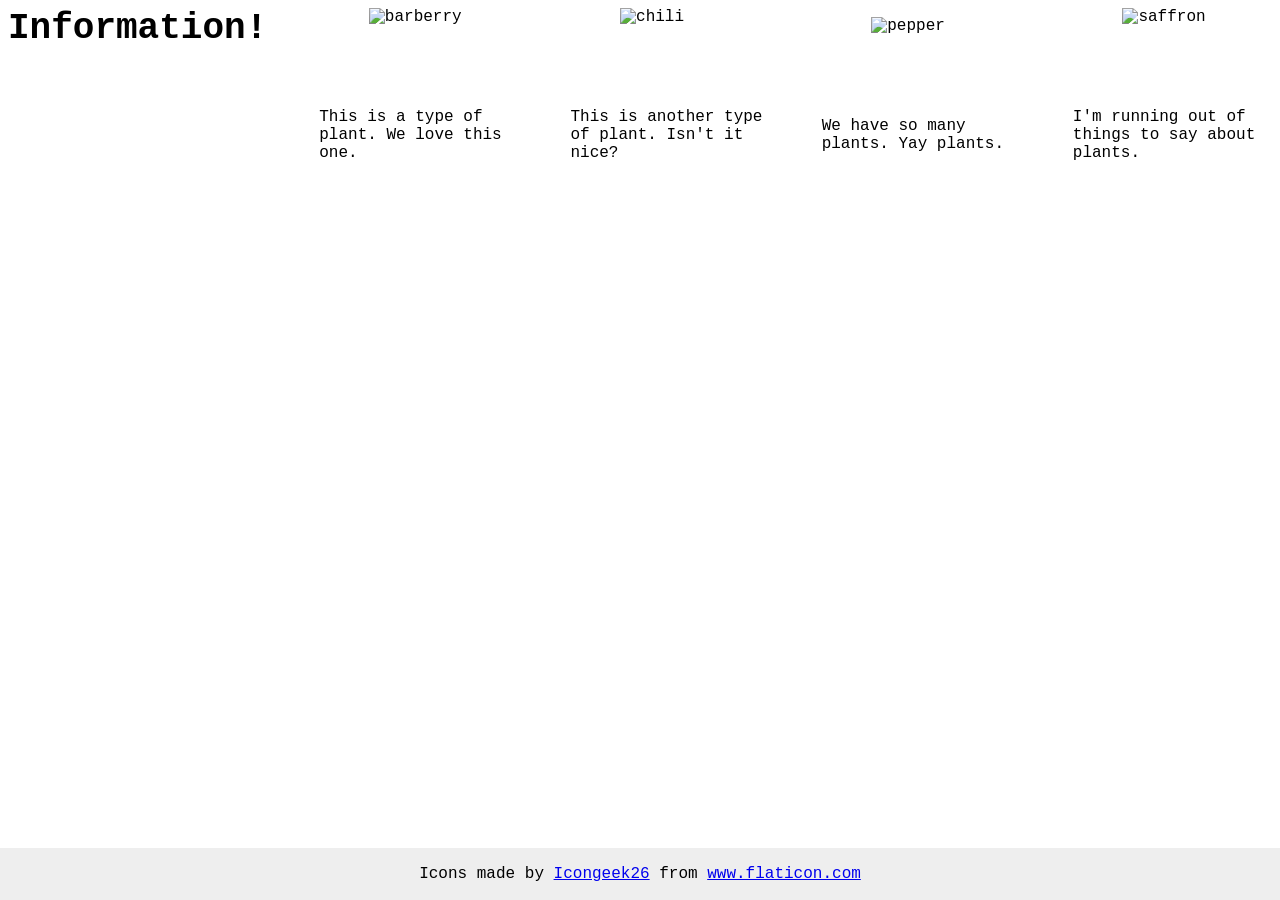
==== foundations/flex/04-flex-information/index.html @ 28b4dfff "first attempt for 04. need to add title -- need to understand nesting better to do so" ====
<!DOCTYPE html>
<html lang="en">

<head>
  <meta charset="UTF-8">
  <meta http-equiv="X-UA-Compatible" content="IE=edge">
  <meta name="viewport" content="width=device-width, initial-scale=1.0">
  <title>Information</title>
  <link rel="stylesheet" href="style.css">
</head>

<body>

  <div class="title">Information!</div>

  <div class="card">
    <img src="./images/barberry.png" alt="barberry">
    <div class="text">This is a type of plant. We love this one.</div>
  </div>

  <div class="card"><img src="./images/chilli.png" alt="chili">
    <div class="text">This is another type of plant. Isn't it nice?</div>
  </div>

  <div class="card"><img src="./images/pepper.png" alt="pepper">
    <div class="text">We have so many plants. Yay plants.</div>
  </div>
  <div class="card"><img src="./images/saffron.png" alt="saffron">
    <div class="text">I'm running out of things to say about plants.</div>
  </div>

  <!-- disregard this section, it's here to give attribution to the creator of these icons -->
  <div class="footer">
    <div>Icons made by <a href="https://www.flaticon.com/authors/icongeek26" title="Icongeek26">Icongeek26</a> from <a
        href="https://www.flaticon.com/" title="Flaticon">www.flaticon.com</a></div>
  </div>
</body>

</html>
---- foundations/flex/04-flex-information/style.css ----
body {
  font-family: 'Courier New', Courier, monospace;
  display: flex;
  justify-content: center;
  gap: 52px;
}

.card {
  display: flex;
  flex-direction: column;
  flex-wrap: wrap;
  justify-content: center;
  align-items: center;
  width: 200px;
}


img {
  width: 100px;
  height: 100px;
}

.title {
  font-size: 36px;
  font-weight: 900;
  display: flex;
}

/* do not edit this footer */
.footer {
  position: fixed;
  bottom: 0;
  left: 0;
  right: 0;
  height: 52px;
  display: flex;
  align-items: center;
  justify-content: center;
  background: #eee;
}
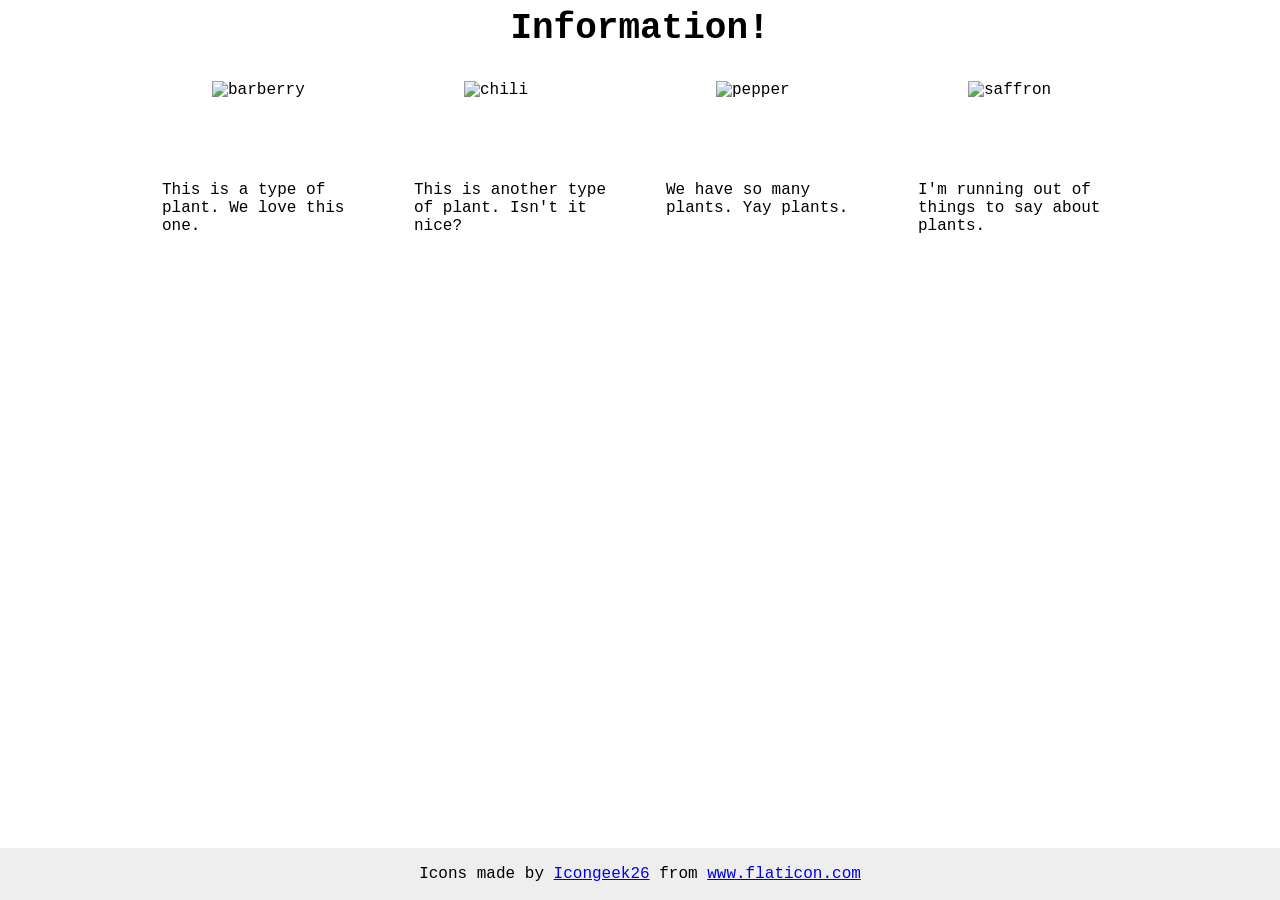
==== commit 88b52651: "added nesting to get title to top of screen" ====
--- a/foundations/flex/04-flex-information/index.html
+++ b/foundations/flex/04-flex-information/index.html
@@ -13,27 +13,30 @@
 
   <div class="title">Information!</div>
 
-  <div class="card">
-    <img src="./images/barberry.png" alt="barberry">
-    <div class="text">This is a type of plant. We love this one.</div>
+  <div class="container">
+    <div class="card">
+      <img src="./images/barberry.png" alt="barberry">
+      <div class="text">This is a type of plant. We love this one.</div>
+    </div>
+
+    <div class="card"><img src="./images/chilli.png" alt="chili">
+      <div class="text">This is another type of plant. Isn't it nice?</div>
+    </div>
+
+    <div class="card"><img src="./images/pepper.png" alt="pepper">
+      <div class="text">We have so many plants. Yay plants.</div>
+    </div>
+    <div class="card"><img src="./images/saffron.png" alt="saffron">
+      <div class="text">I'm running out of things to say about plants.</div>
+    </div>
+
+    <!-- disregard this section, it's here to give attribution to the creator of these icons -->
+    <div class="footer">
+      <div>Icons made by <a href="https://www.flaticon.com/authors/icongeek26" title="Icongeek26">Icongeek26</a> from <a
+          href="https://www.flaticon.com/" title="Flaticon">www.flaticon.com</a></div>
+    </div>
   </div>
 
-  <div class="card"><img src="./images/chilli.png" alt="chili">
-    <div class="text">This is another type of plant. Isn't it nice?</div>
-  </div>
-
-  <div class="card"><img src="./images/pepper.png" alt="pepper">
-    <div class="text">We have so many plants. Yay plants.</div>
-  </div>
-  <div class="card"><img src="./images/saffron.png" alt="saffron">
-    <div class="text">I'm running out of things to say about plants.</div>
-  </div>
-
-  <!-- disregard this section, it's here to give attribution to the creator of these icons -->
-  <div class="footer">
-    <div>Icons made by <a href="https://www.flaticon.com/authors/icongeek26" title="Icongeek26">Icongeek26</a> from <a
-        href="https://www.flaticon.com/" title="Flaticon">www.flaticon.com</a></div>
-  </div>
 </body>
 
-</html>+</html>
--- a/foundations/flex/04-flex-information/style.css
+++ b/foundations/flex/04-flex-information/style.css
@@ -1,5 +1,8 @@
 body {
   font-family: 'Courier New', Courier, monospace;
+}
+
+.container {
   display: flex;
   justify-content: center;
   gap: 52px;
@@ -8,12 +11,10 @@
 .card {
   display: flex;
   flex-direction: column;
+  align-items: center;
   flex-wrap: wrap;
-  justify-content: center;
-  align-items: center;
   width: 200px;
 }
-
 
 img {
   width: 100px;
@@ -24,6 +25,8 @@
   font-size: 36px;
   font-weight: 900;
   display: flex;
+  justify-content: center;
+  padding-bottom: 32px;
 }
 
 /* do not edit this footer */
@@ -37,4 +40,4 @@
   align-items: center;
   justify-content: center;
   background: #eee;
-}+}
